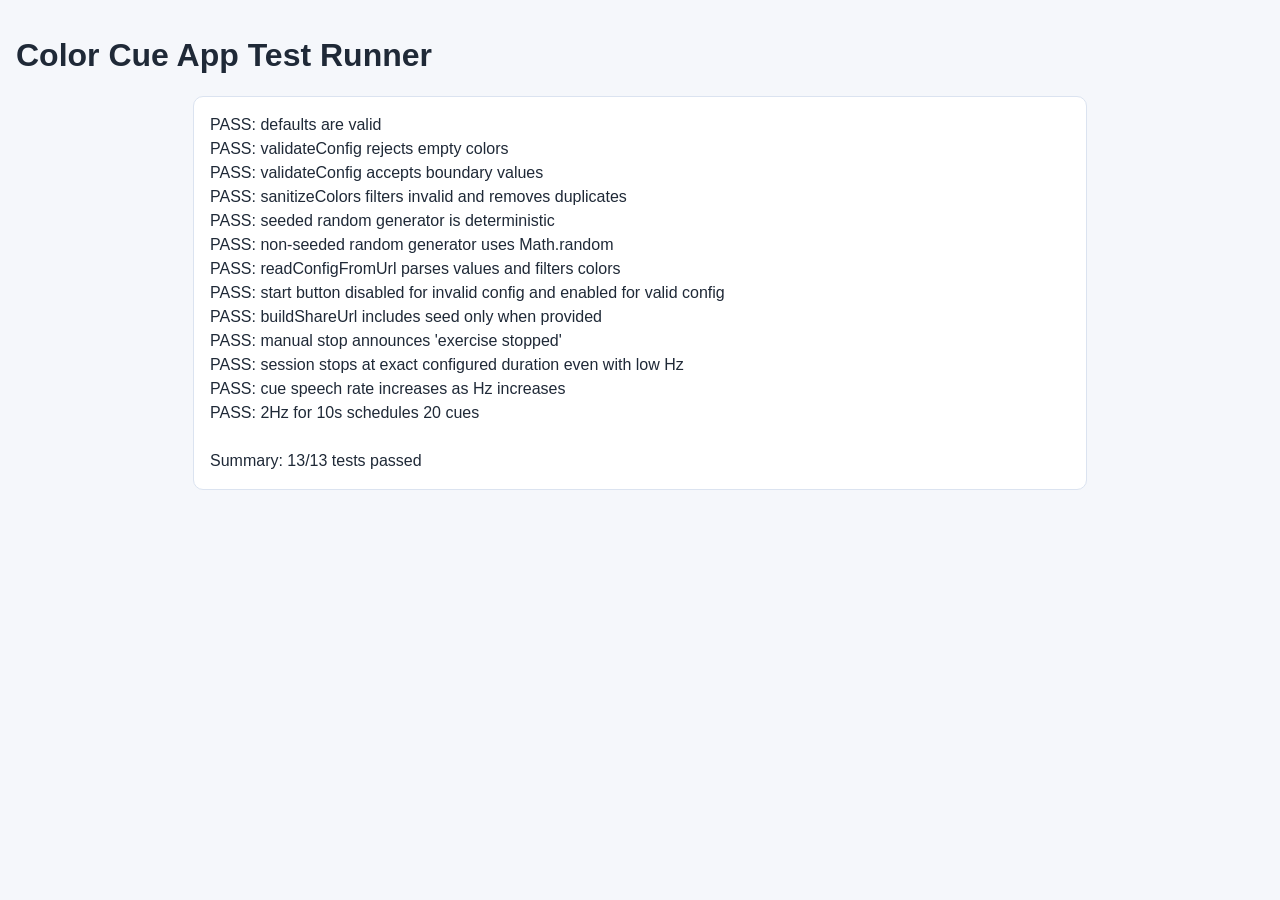
==== tests.html @ 6f335062 "fix timing" ====
<!DOCTYPE html>
<html lang="en">
<head>
  <meta charset="UTF-8">
  <meta name="viewport" content="width=device-width, initial-scale=1.0">
  <title>Color Cue App Tests</title>
  <style>
    body {
      font-family: "Segoe UI", Tahoma, sans-serif;
      margin: 0;
      padding: 1rem;
      background: #f5f7fb;
      color: #1f2937;
    }

    #results {
      max-width: 860px;
      margin: 0 auto;
      background: #fff;
      border: 1px solid #dbe3f0;
      border-radius: 10px;
      padding: 1rem;
      white-space: pre-wrap;
      line-height: 1.5;
    }

    .hidden-app {
      position: absolute;
      left: -9999px;
      top: 0;
      width: 1px;
      height: 1px;
      overflow: hidden;
    }
  </style>
</head>
<body>
  <h1>Color Cue App Test Runner</h1>
  <div id="results">Running tests...</div>

  <main class="hidden-app">
    <form id="config-form">
      <fieldset id="colors-fieldset">
        <label><input type="checkbox" name="color" value="red"> Red</label>
        <label><input type="checkbox" name="color" value="blue"> Blue</label>
        <label><input type="checkbox" name="color" value="yellow"> Yellow</label>
        <label><input type="checkbox" name="color" value="green"> Green</label>
        <label><input type="checkbox" name="color" value="orange"> Orange</label>
        <label><input type="checkbox" name="color" value="pink"> Pink</label>
        <label><input type="checkbox" name="color" value="cyan"> Cyan</label>
        <label><input type="checkbox" name="color" value="purple"> Purple</label>
        <label><input type="checkbox" name="color" value="black"> Black</label>
        <label><input type="checkbox" name="color" value="brown"> Brown</label>
        <label><input type="checkbox" name="color" value="white"> White</label>
      </fieldset>

      <label for="hz-input">Frequency (Hz, 0.5 to 2): <span id="hz-value">1.0</span></label>
      <input id="hz-input" type="range" step="0.1" min="0.5" max="2" value="1">

      <label for="seconds-input">Duration (seconds, 10 to 60): <span id="seconds-value">30</span></label>
      <input id="seconds-input" type="range" step="1" min="10" max="60" value="30">

      <label for="seed-input">Seed (optional)</label>
      <input id="seed-input" type="text" autocomplete="off">

      <div id="error-message"></div>

      <button id="start-button" type="button">Start</button>
      <button id="stop-button" type="button">Stop</button>
      <button id="copy-link-button" type="button">Copy Share Link</button>
    </form>

    <section id="status-panel">
      <p>Status: <span id="status-text">Ready</span></p>
      <p>Current cue: <span id="current-cue">None</span></p>
      <p>Elapsed: <span id="elapsed-text">0.0</span>s</p>
      <p>Remaining: <span id="remaining-text">0.0</span>s</p>
    </section>
  </main>

  <script>
    window.__COLOR_CUE_TEST__ = true;
  </script>
  <script src="app.js"></script>
  <script src="tests.js"></script>
</body>
</html>
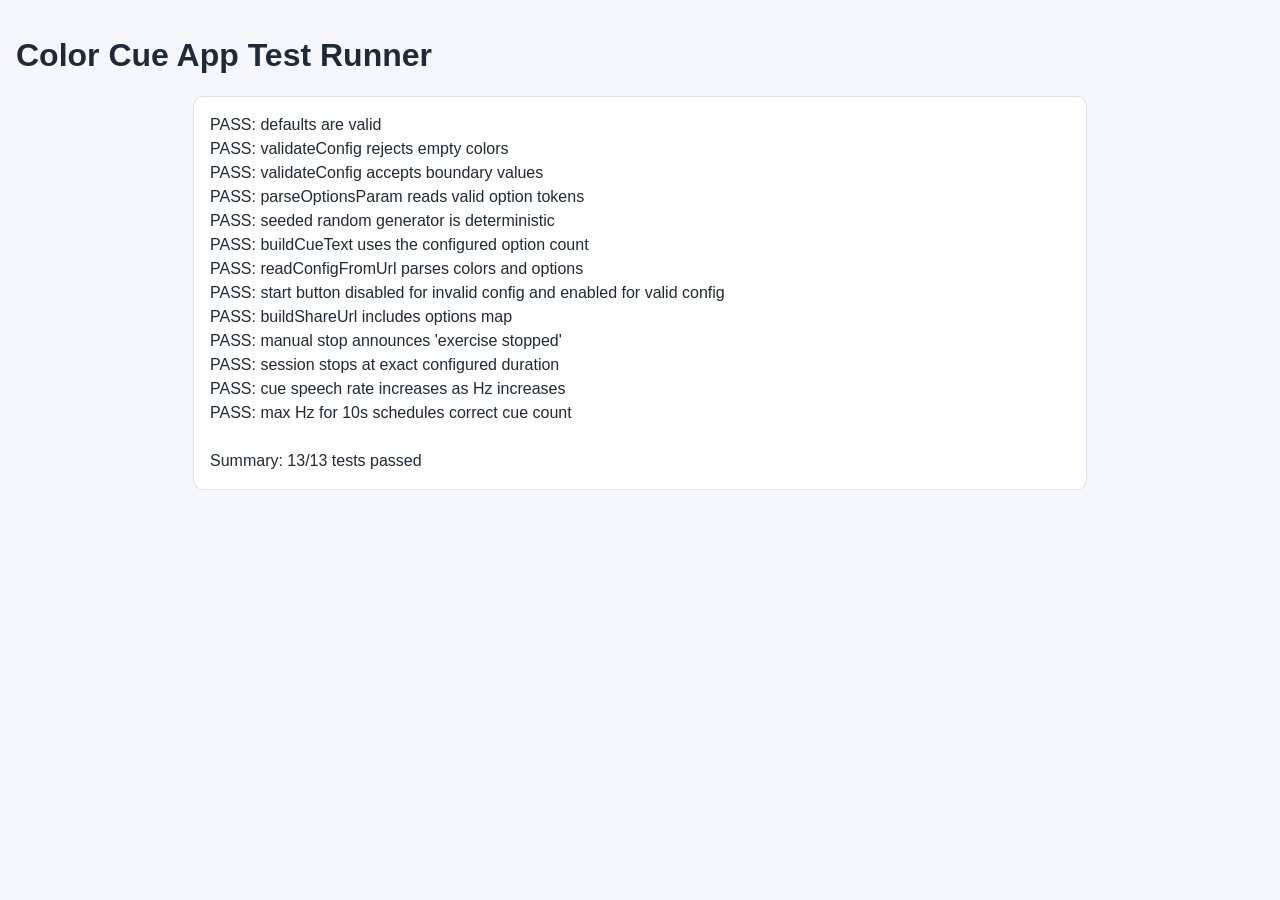
==== commit f6b8af06: "improvements" ====
--- a/tests.html
+++ b/tests.html
@@ -41,27 +41,37 @@
   <main class="hidden-app">
     <form id="config-form">
       <fieldset id="colors-fieldset">
-        <label><input type="checkbox" name="color" value="red"> Red</label>
-        <label><input type="checkbox" name="color" value="blue"> Blue</label>
-        <label><input type="checkbox" name="color" value="yellow"> Yellow</label>
-        <label><input type="checkbox" name="color" value="green"> Green</label>
-        <label><input type="checkbox" name="color" value="orange"> Orange</label>
-        <label><input type="checkbox" name="color" value="pink"> Pink</label>
-        <label><input type="checkbox" name="color" value="cyan"> Cyan</label>
-        <label><input type="checkbox" name="color" value="purple"> Purple</label>
-        <label><input type="checkbox" name="color" value="black"> Black</label>
-        <label><input type="checkbox" name="color" value="brown"> Brown</label>
-        <label><input type="checkbox" name="color" value="white"> White</label>
+        <section class="drop-zone bank-zone" id="color-bank" data-option-count="0">
+          <h3>Color Bank (unused)</h3>
+          <div class="zone-chips"></div>
+        </section>
+        <section class="drop-zone option-zone" id="option-zone-1" data-option-count="1">
+          <h3>1 Option</h3>
+          <div class="zone-chips"></div>
+        </section>
+        <section class="drop-zone option-zone" id="option-zone-2" data-option-count="2">
+          <h3>2 Options</h3>
+          <div class="zone-chips"></div>
+        </section>
+        <section class="drop-zone option-zone" id="option-zone-3" data-option-count="3">
+          <h3>3 Options</h3>
+          <div class="zone-chips"></div>
+        </section>
+        <section class="drop-zone option-zone" id="option-zone-4" data-option-count="4">
+          <h3>4 Options</h3>
+          <div class="zone-chips"></div>
+        </section>
       </fieldset>
 
-      <label for="hz-input">Frequency (Hz, 0.5 to 2): <span id="hz-value">1.0</span></label>
-      <input id="hz-input" type="range" step="0.1" min="0.5" max="2" value="1">
+      <label for="hz-input">Frequency (Hz, 0.25 to 1.5): <span id="hz-value">0.5</span></label>
+      <input id="hz-input" type="range" step="0.05" min="0.25" max="1.5" value="0.5">
 
       <label for="seconds-input">Duration (seconds, 10 to 60): <span id="seconds-value">30</span></label>
       <input id="seconds-input" type="range" step="1" min="10" max="60" value="30">
 
-      <label for="seed-input">Seed (optional)</label>
+      <label for="seed-input">Seed</label>
       <input id="seed-input" type="text" autocomplete="off">
+      <p id="seed-help" class="field-help"><strong>Seed tip:</strong> Use any word or phrase. Same seed + settings reproduces the same sequence. Run without seed for a random sequence each time.</p>
 
       <div id="error-message"></div>
 
